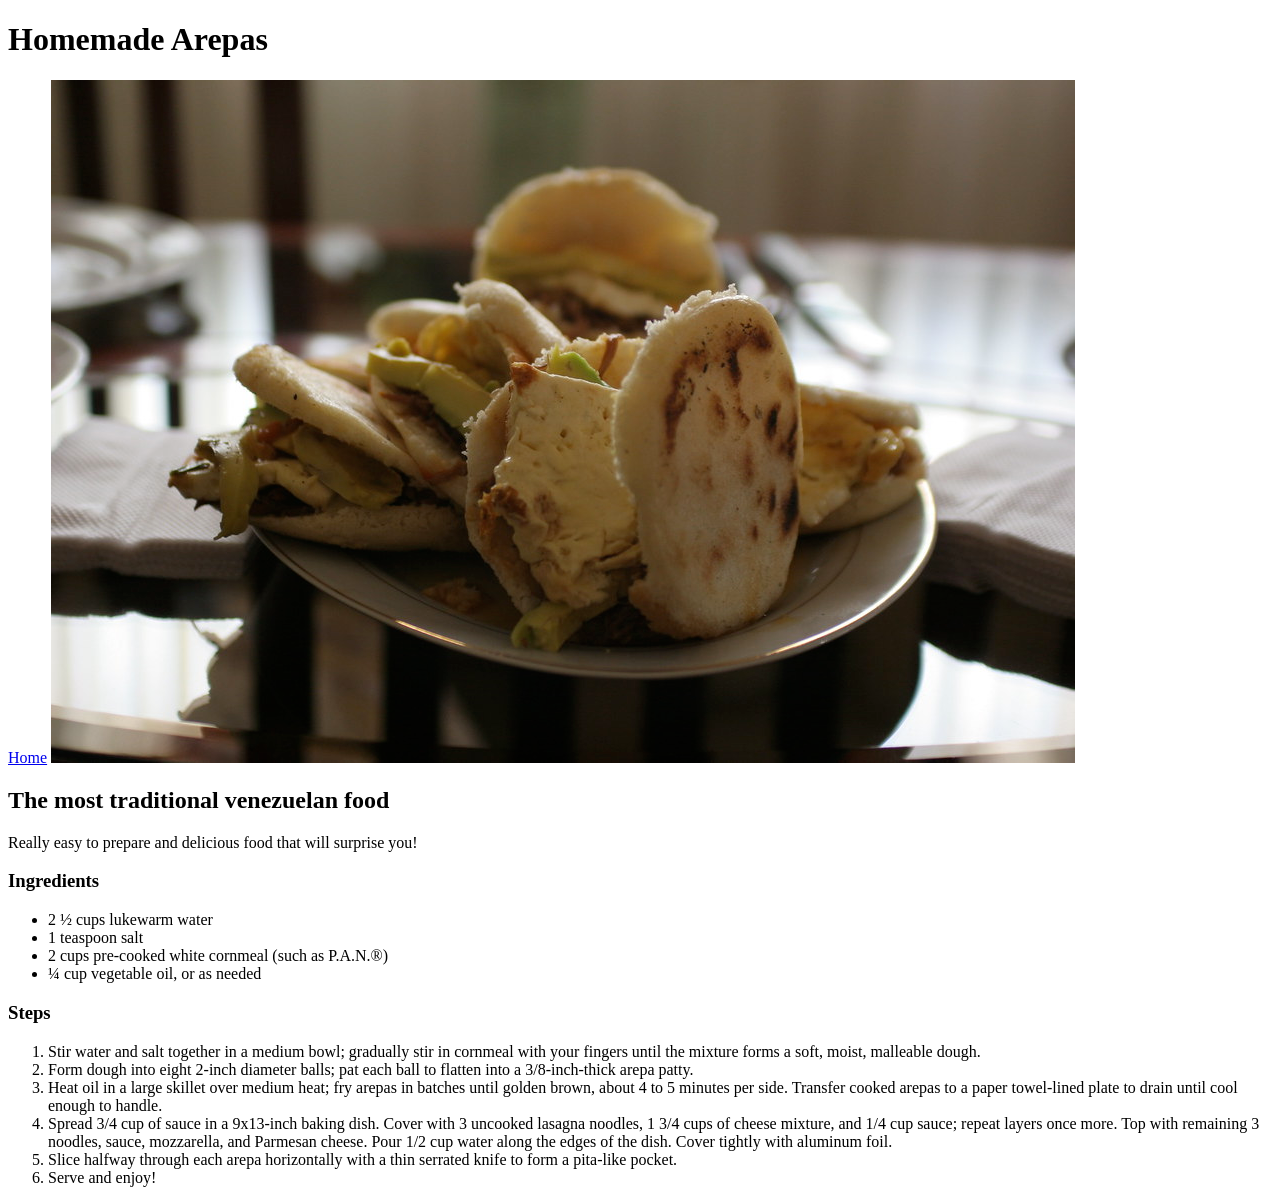
==== recipes/arepas.html @ c2a72052 "Add folder recipes" ====
<!DOCTYPE html>
<html lang="en">

<head>
    <meta charset="UTF-8">
    <meta name="viewport" content="width=device-width, initial-scale=1.0">
    <title>Arepas</title>
</head>

<body>
    <h1>Homemade Arepas</h1>
    <a href="../index.html">Home</a>
    <img src="../images/arepas.jpg" alt="arepas">
    <h2>The most traditional venezuelan food</h2>
    <p>Really easy to prepare and delicious food that will surprise you!</p>
    <h3>Ingredients</h3>
    <ul>
        <li>2 ½ cups lukewarm water</li>
        <li>1 teaspoon salt</li>
        <li>2 cups pre-cooked white cornmeal (such as P.A.N.®)</li>
        <li>¼ cup vegetable oil, or as needed</li>
    </ul>
    <h3>Steps</h3>
    <ol>
        <li>Stir water and salt together in a medium bowl; gradually stir in cornmeal with your fingers until the
            mixture forms a soft, moist, malleable dough.</li>
        <li>Form dough into eight 2-inch diameter balls; pat each ball to flatten into a 3/8-inch-thick arepa patty.
        </li>
        <li>Heat oil in a large skillet over medium heat; fry arepas in batches until golden brown, about 4 to 5 minutes
            per side. Transfer cooked arepas to a paper towel-lined plate to drain until cool enough to handle.</li>
        <li>Spread 3/4 cup of sauce in a 9x13-inch baking dish. Cover with 3 uncooked lasagna noodles, 1 3/4
            cups of cheese mixture, and 1/4 cup sauce; repeat layers once more. Top with remaining 3 noodles, sauce,
            mozzarella, and Parmesan cheese. Pour 1/2 cup water along the edges of the dish. Cover tightly with aluminum
            foil. </li>
        <li>Slice halfway through each arepa horizontally with a thin serrated knife to form a pita-like pocket.</li>
        <li>Serve and enjoy!</li>
    </ol>
</body>

</html>
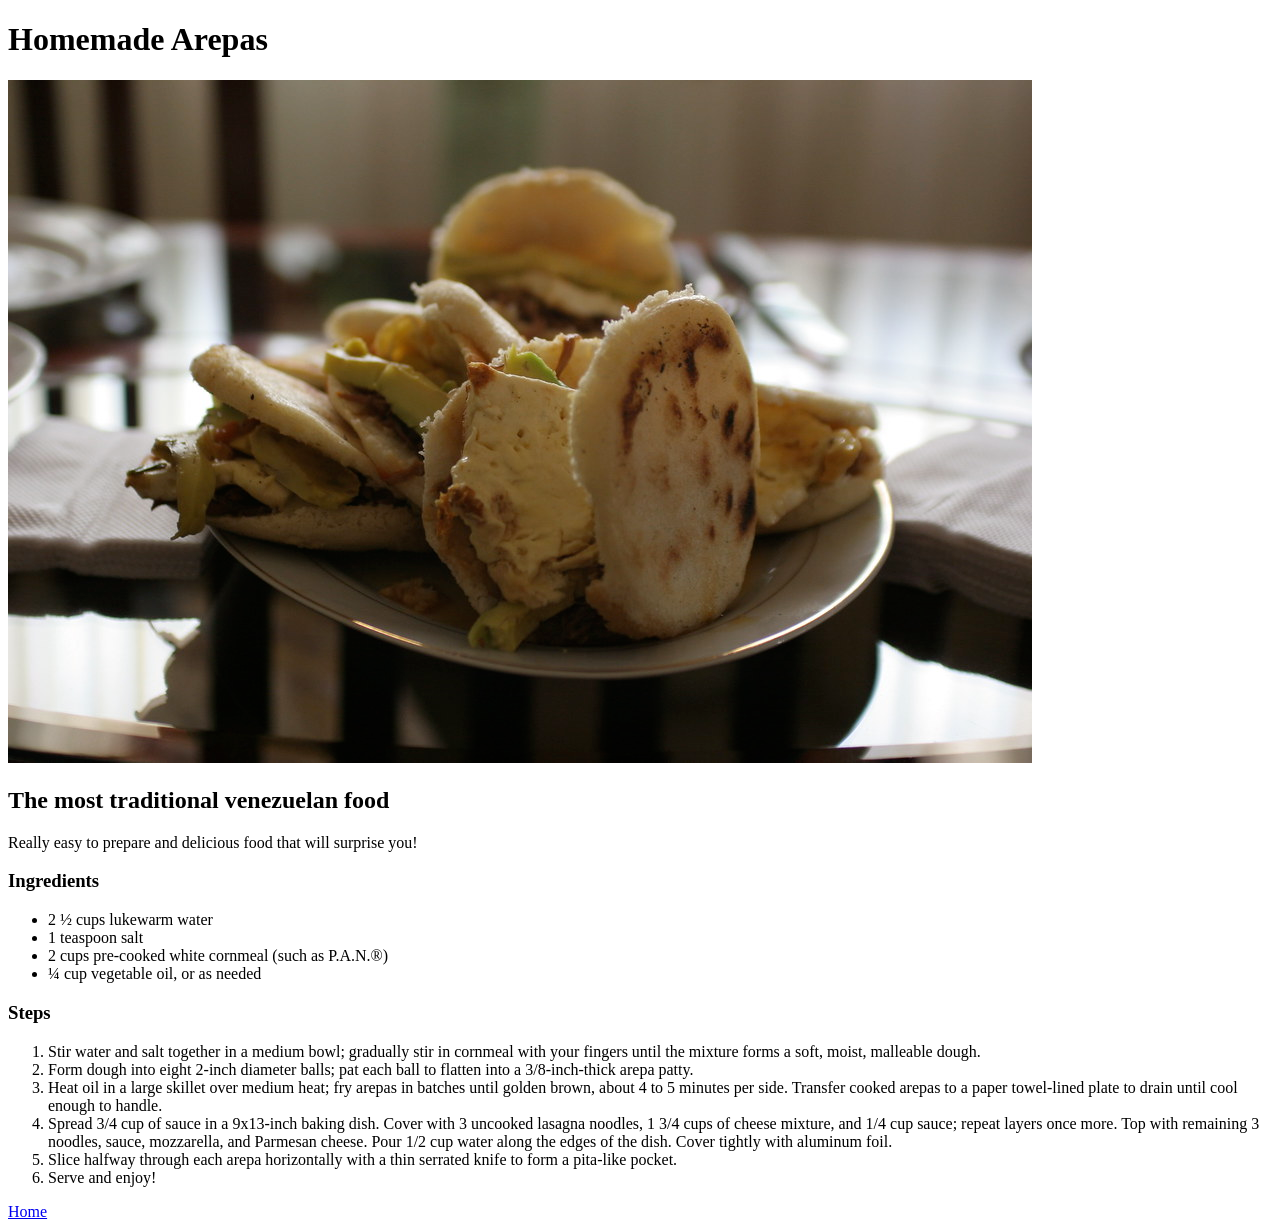
==== commit 52313feb: "Update home page Css styles were added to the home page" ====
--- a/recipes/arepas.html
+++ b/recipes/arepas.html
@@ -9,7 +9,7 @@
 
 <body>
     <h1>Homemade Arepas</h1>
-    <a href="../index.html">Home</a>
+    
     <img src="../images/arepas.jpg" alt="arepas">
     <h2>The most traditional venezuelan food</h2>
     <p>Really easy to prepare and delicious food that will surprise you!</p>
@@ -35,6 +35,7 @@
         <li>Slice halfway through each arepa horizontally with a thin serrated knife to form a pita-like pocket.</li>
         <li>Serve and enjoy!</li>
     </ol>
+    <a href="../index.html">Home</a>
 </body>
 
 </html>
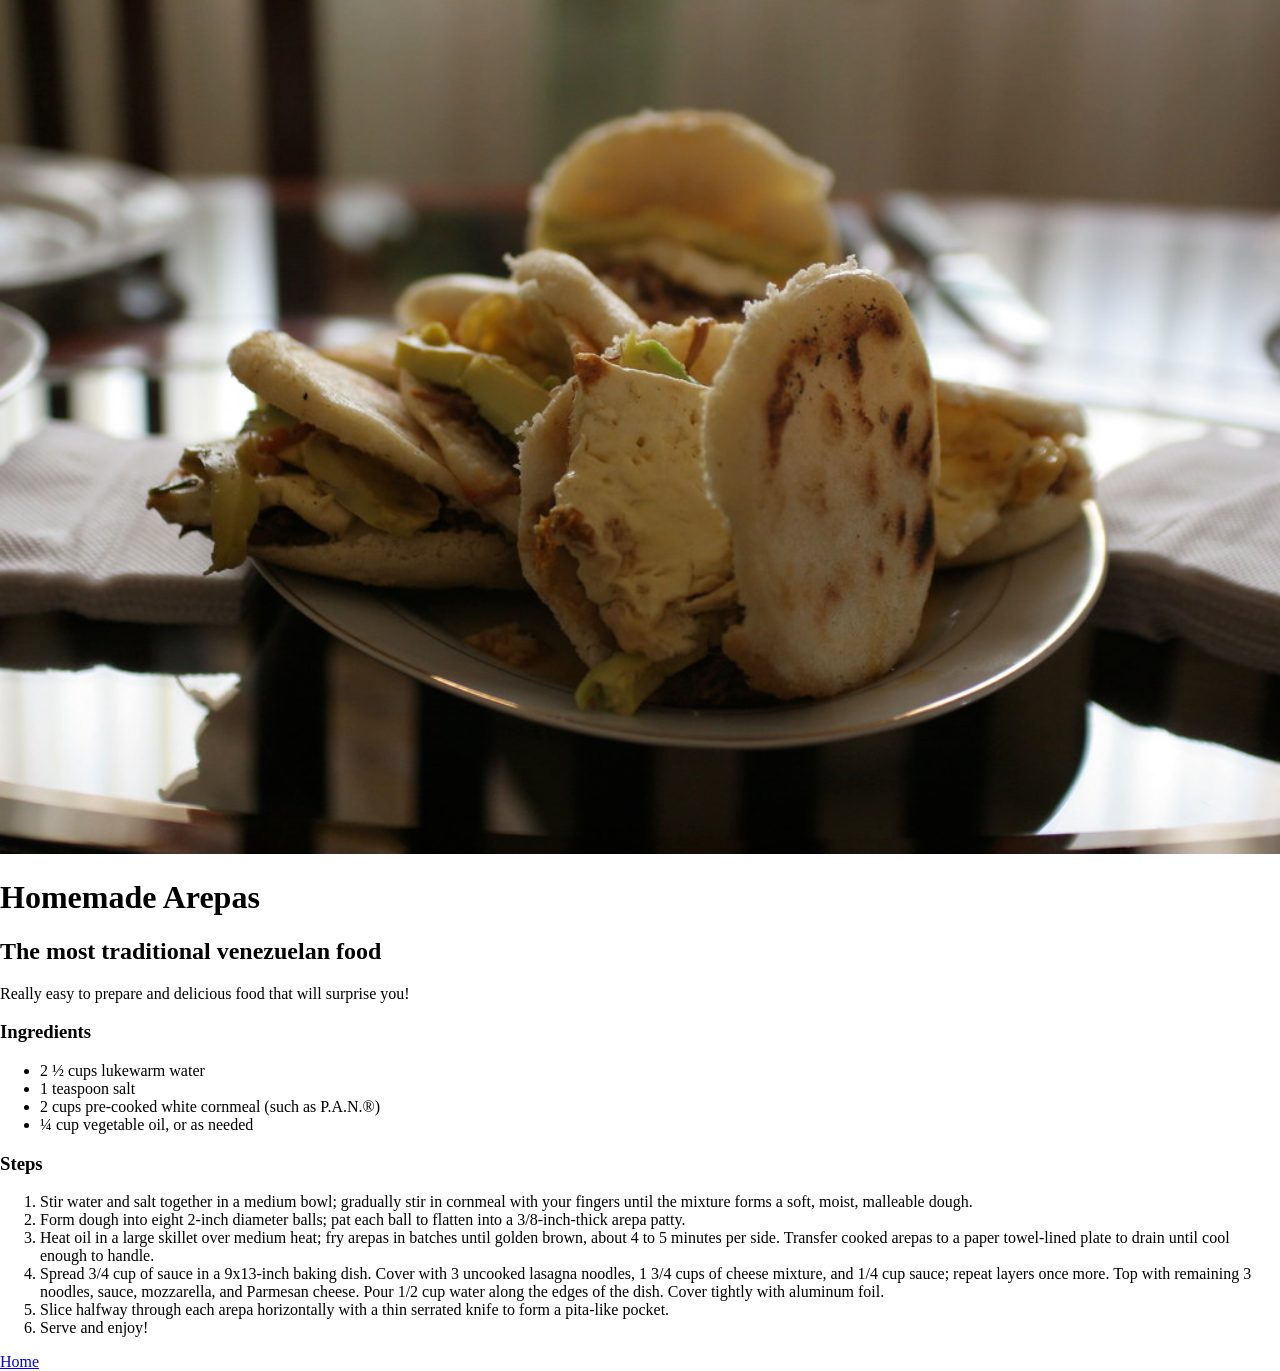
==== commit 114af2d9: "Fix images in recipes pages" ====
--- a/recipes/arepas.html
+++ b/recipes/arepas.html
@@ -5,12 +5,14 @@
     <meta charset="UTF-8">
     <meta name="viewport" content="width=device-width, initial-scale=1.0">
     <title>Arepas</title>
+    <link rel="stylesheet" href="../styles.css">
 </head>
 
 <body>
+    
+    
+    <img class="img-recipe" src="../images/arepas.jpg" alt="arepas">
     <h1>Homemade Arepas</h1>
-    
-    <img src="../images/arepas.jpg" alt="arepas">
     <h2>The most traditional venezuelan food</h2>
     <p>Really easy to prepare and delicious food that will surprise you!</p>
     <h3>Ingredients</h3>
--- a/styles.css
+++ b/styles.css
@@ -0,0 +1,41 @@
+html{
+    width: 100vw;
+    height: auto;
+    margin: 0;
+}
+
+body{
+
+margin: 0;
+padding: 0;
+}
+
+.h1-homepage{
+    text-align: center;
+    font-size: 48px;
+}
+.h2-homepage{
+    font-size: 32px;
+}
+
+.ul-home{
+    list-style-type: none;
+    text-align: center;
+    padding: 0;
+}
+
+.img-home{
+    border-radius: 100%;
+    width: 85%;
+    
+}
+
+.img-recipe{
+    width: 100%;
+}
+
+
+ul li a{
+    display: block;
+    text-decoration: none;
+}
